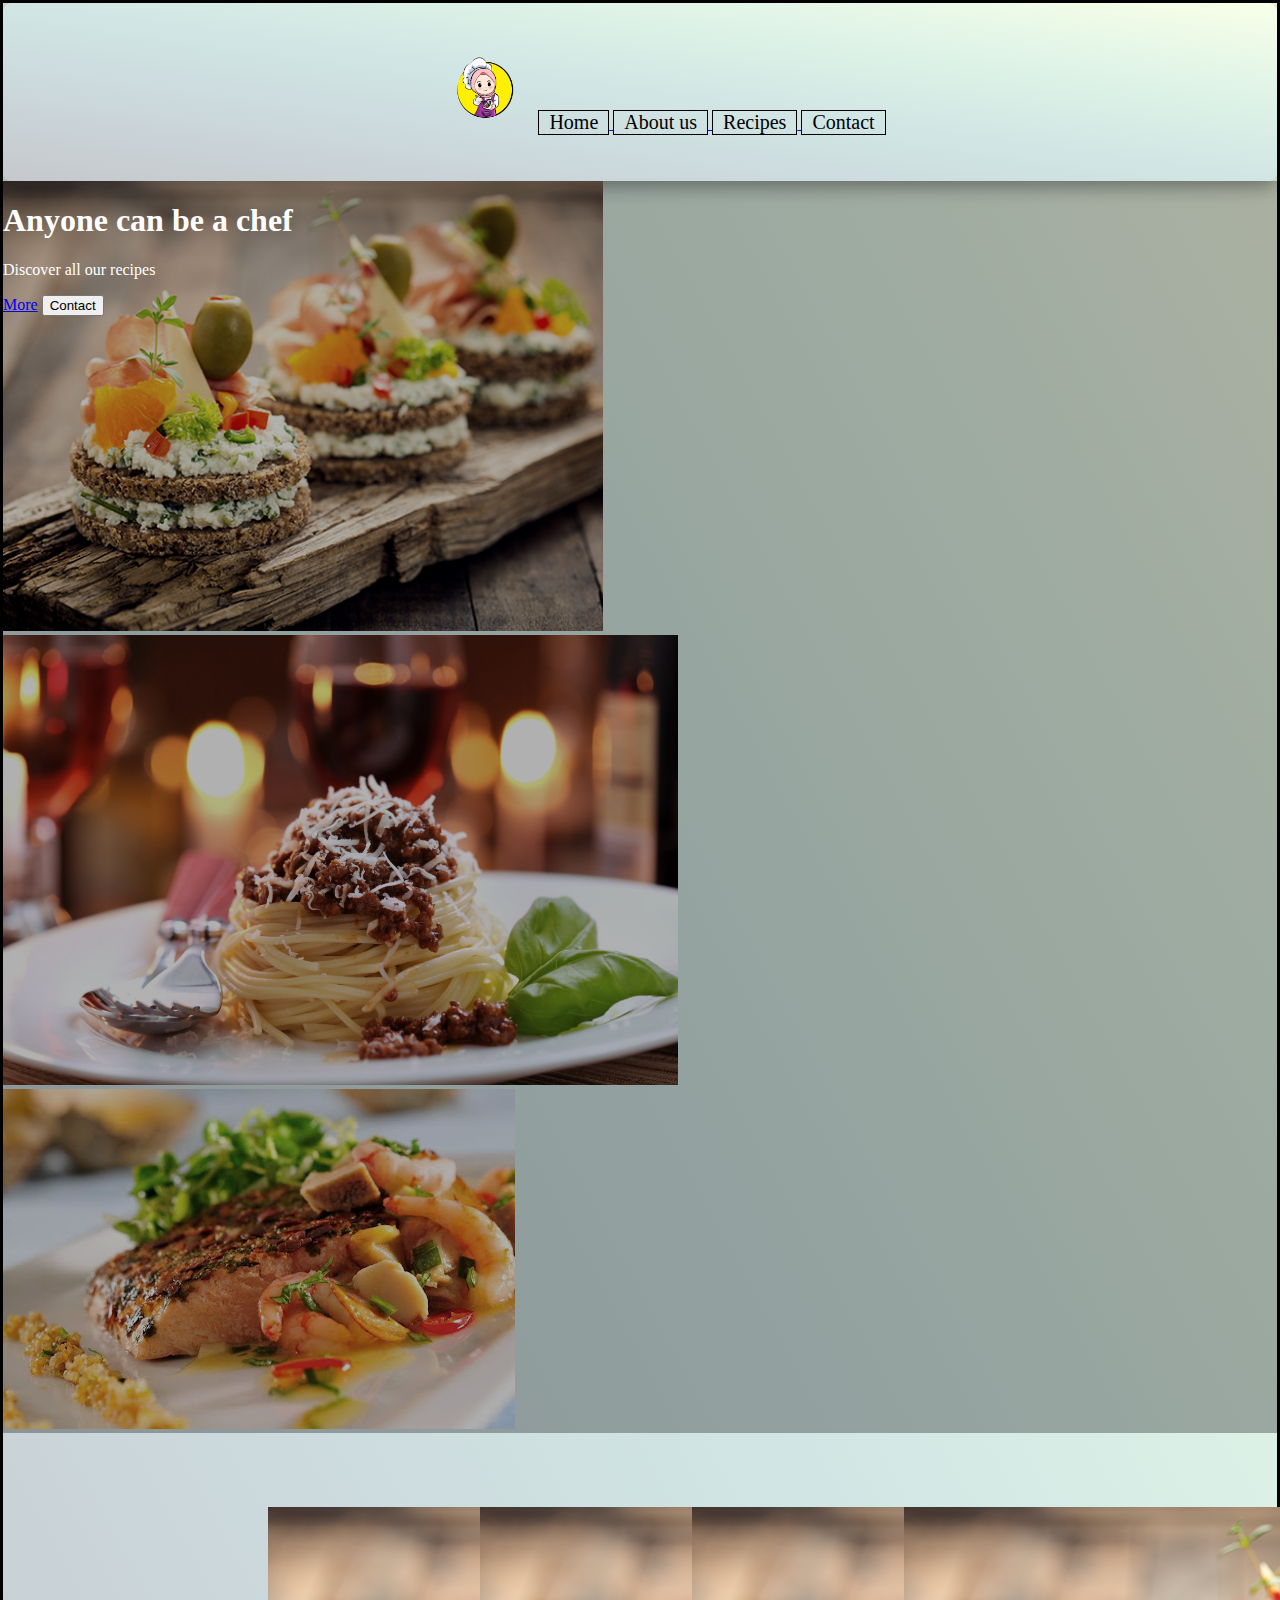
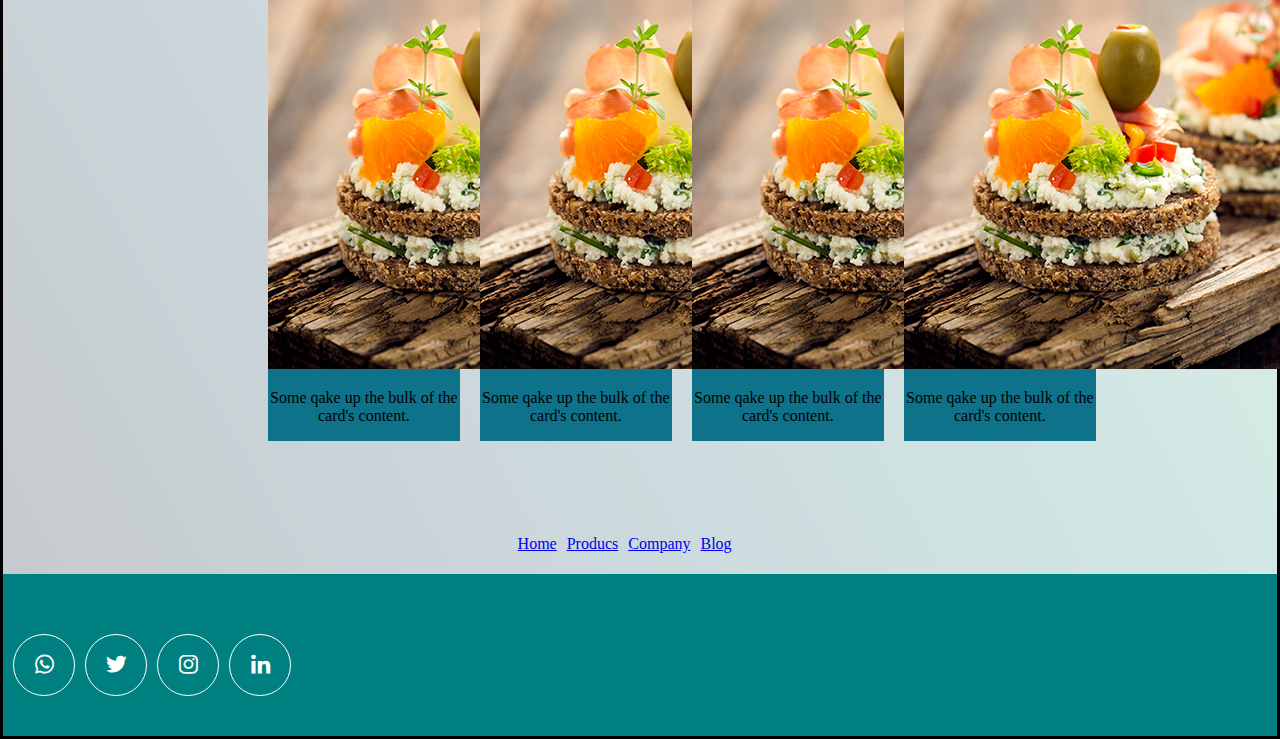
==== card.html @ 89fefa61 "edit-us-recipes-contact-add-new-style-in-footer" ====
<!DOCTYPE html>
<html lang="en">

<head>
    <meta charset="UTF-8">
    <meta http-equiv="X-UA-Compatible" content="IE=edge">
    <meta name="viewport" content="width=device-width, initial-scale=1.0">
    <link rel="stylesheet" href="./styles.css">
    <!-- Bootstrap CSS -->
    <link rel="stylesheet" href="https://stackpath.bootstrapcdn.com/bootstrap/4.1.3/css/bootstrap.min.css"
        integrity="sha384-MCw98/SFnGE8fJT3GXwEOngsV7Zt27NXFoaoApmYm81iuXoPkFOJwJ8ERdknLPMO" crossorigin="anonymous">
        <link href="https://unpkg.com/boxicons@2.1.4/css/boxicons.min.css" rel="stylesheet" />
</head>
    <title>Page-proyect-receips</title>
</head>

<body class="body-date" data-spy="scroll" data-target="#navbar" data-offset="57">
    <header>


        <div class="Navbar">
            <nav>

                <ul>
                    <li>
                        <a href="#">
                            <img class="Logo" src="./assets/Logo.png.png" alt="Logo-png">

                        </a>
                    </li>

                    <a href="index.html">
                        <li class="buttom-navbar">Home</li>
                    </a>
                    <a href="index.html">
                        <li class="buttom-navbar">About us</li>
                    </a>
                    <a href="index.html">
                        <li class="buttom-navbar">Recipes</li>
                    </a>
                    <a href="./contactanos.html">
                        <li class="buttom-navbar">Contact</li>
                    </a>
                </ul>
            </nav>
        </div>
    </header>
    <main id="main">
        <div id="carousel" class="carousel slide carousel-fade" data-ride="carousel" data-pause="false">
            <div class="carousel-inner">
                <div class="carousel-item active">
                    <img class="d-block w-100" src="./assets/image1.jpg" alt="food 1">
                </div>
                <div class="carousel-item">
                    <img class="d-block w-100" src="./assets/image2.jpeg" alt="food 2">
                </div>
                <div class="carousel-item">
                    <img class="d-block w-100" src="./assets/image3.jpg" alt="food 3">
                </div>
                <div class="overlay">
                    <div class="container">
                        <div class="row align-items-center">
                            <div class="col-md-6 offset-md-6 text-center text-md-right">
                                <h1>Anyone can be a chef </h1>
                                <p class="d-none d-md-block">
                                    Discover all our recipes
                                </p>
                                <a href="#" class="btn btn-outline-light" data-toggle="modal">More</a>
                                <button type="button" class="btn btn-platzi" data-toggle="modal"
                                    data-target="#modalCompra">Contact</button>
                            </div>
                        </div>
                    </div>
                </div>
            </div>
        </div>
    </main>



    <div class="container-cards">


        <div class="card" style="width: 12rem;">
            <img src="./assets/image1.jpg" class="card-img-top" alt="...">
            <div class="card-body">
                <p class="card-text">Some qake up the bulk of the card's content.</p>
            </div>
        </div>
        <div class="card" style="width: 12rem;">
            <img src="./assets/image1.jpg" class="card-img-top" alt="...">
            <div class="card-body">
                <p class="card-text">Some qake up the bulk of the card's content.</p>
            </div>
        </div>

        <div class="card" style="width: 12rem;">
            <img src="./assets/image1.jpg" class="card-img-top" alt="...">
            <div class="card-body">
                <p class="card-text">Some qake up the bulk of the card's content.</p>
            </div>
        </div>
        <div class="card" style="width: 12rem;">
            <img src="./assets/image1.jpg" class="card-img-top" alt="...">
            <div class="card-body">
                <p class="card-text">Some qake up the bulk of the card's content.</p>
            </div>
        </div>

    </div>

    <div class="link-navegation">
        <a href="http://">
            <p> Home</p>
        </a>
        <a href="http://">
            <p> Producs</p>
        </a>
        <a href="http://">
            <p> Company</p>
        </a>
        <a href="http://">
            <p> Blog</p>
    </div>
    

    <footer id="contacto">
        <div class="footer-content">

            <div class="social-media">
                <a href="https://play.google.com/store/apps/details?id=com.whatsapp&hl=es_AR&gl=US" class="social-media-icon">
                    <i class="bx bxl-whatsapp"></i>
                </a>
                <a href="https://twitter.com/" class="social-media-icon">
                    <i class='bx bxl-twitter'></i>
                </a>
                <a href="https://www.instagram.com/" class="social-media-icon">
                <i class="bx bxl-instagram"></i>
                </a>
                <a href="https://www.linkedin.com/" class="social-media-icon">
                    <i class='bx bxl-linkedin'></i>
                </a>
            </div>
        </div>
    </footer>


    <!-- Optional JavaScript -->
    <!-- jQuery first, then Popper.js, then Bootstrap JS -->
    <script src="https://code.jquery.com/jquery-3.3.1.slim.min.js"
        integrity="sha384-q8i/X+965DzO0rT7abK41JStQIAqVgRVzpbzo5smXKp4YfRvH+8abtTE1Pi6jizo" crossorigin="anonymous">
    </script>
    <script src="https://cdnjs.cloudflare.com/ajax/libs/popper.js/1.14.3/umd/popper.min.js"
        integrity="sha384-ZMP7rVo3mIykV+2+9J3UJ46jBk0WLaUAdn689aCwoqbBJiSnjAK/l8WvCWPIPm49" crossorigin="anonymous">
    </script>
    <script src="https://stackpath.bootstrapcdn.com/bootstrap/4.1.3/js/bootstrap.min.js"
        integrity="sha384-ChfqqxuZUCnJSK3+MXmPNIyE6ZbWh2IMqE241rYiqJxyMiZ6OW/JmZQ5stwEULTy" crossorigin="anonymous">
    </script>
    <script src="index.js"></script>
</body>

</html>
---- styles.css ----
body{
  margin: auto;
  background-image: linear-gradient(to right top, #c5c8cc, #cbd7db, #d1e6e4, #e0f4e7, #f8ffe8);
  border: solid;
}

nav {
  
  background-image: linear-gradient(to right top, #c5c8cc, #cbd7db, #d1e6e4, #e0f4e7, #f8ffe8);
    border-radius: 9px;
    padding: 30px;
    box-shadow: 0 5px 20px rgba(0, 0, 0, 0.4);
    text-align: center;
    display: block;
  }

  nav ul li {
    display: inline-block;
    list-style: none;
    font-size: 20px;
    padding: 0 10px;
    margin:  0px;
    cursor: pointer;
    position: relative;
    text-decoration: none;
    color:black;
    
  }
a :hover {
    background-color: #B39DDB;
    color: #ffffff;
 
    
}

  
  #main .carousel-inner img {
    max-height: 50vh;
    object-fit: cover;
    filter: grayscale(20%);
  }
  
  #carousel {
    position: relative;
  }
  
  #carousel .overlay {
    position: absolute;
    top: 0;
    bottom: 0;
    left: 0;
    right: 0;
    background-color: rgba(0, 0, 0, 0.3);
    color: white;
  }
  
  
  #carousel .overlay .container,
  #carousel .overlay .row {
    height: 100%;
  }
  
#place-time {
    background-color: #3c9d9b;
    color: white;
    margin: 0%;
  
  }
  
 #place-time img {
    max-width: 100%;
    
  }
.Logo{
    width: 80px;
    height: auto;
  }




.buttom-navbar{
    border: 1px solid black;
}

.Title-form{
text-align:center;
color:black;
font-size:2rem;
margin:0px;
padding: 10px;
 }

.form{
flex-direction: column;
width: 100%;
justify-content: center;
display: flex;
align-items: center;
justify-content: center;
margin:40px;


 }
.form-input{
width: 450px;
text-align: center;
margin: 3px;
}
.container-sm{
text-align: center;
margin: 3px;
display: flex;
flex-direction: column;
align-items: center;
}

.button-send{
 background-color:#0b2d2d;
 border:0px;
 border-radius:4px;color:#ffffff;
 display:inline-block;
 font-family:sans-serif;
 font-size:13px;
 font-weight:bold;
 line-height:40px;
 text-align:center;
 text-decoration:none;
 width:200px;
 margin-top: 20px;
 margin-bottom: 30px;
}
.form-control{
margin: 5%;
}

.container-cards{
 align-items:center;
 display: flex;
 margin: 5% 20% ;

}

.card{
  display: block;
  text-align: center;
  margin: 10px;

  background-color: #0e728b;
}

div.link-navegation{
  display: flex;
  align-items: center;
  margin-left: 40%;
}
/* CARD NOSOTROS */

.link-navegation a{
  margin: 5px;
  text-decoration: underline;
}


/*footer*/

.footer {
    background: hsl(172, 66%, 37%);
    padding-bottom: 0.1px;
}

.footer-content {
    display: flex;
    align-items: center;
    flex-wrap: wrap;
    padding-top: 60px;
    padding-bottom: 40px;
}


.social-media {
    width: 50%;
    display: flex;
    justify-content: flex-start;
}

.social-media-icon {
    display: inline-block;
    margin-left: 10px;
    width: 60px;
    height: 60px;
    border: 1px solid white;
    border-radius: 50%;
    text-align: center;
    color: white
}

.social-media-icon:hover {
    background-color: #fff;
}

.social-media-icon i {
    font-size:25px;
    line-height: 60px;
}

.line {
    width: 90%;
    max-width: 1200px;
    margin: 40px auto;
    height: 3px;
    background-color: white;
    margin-bottom: 60px;


}
#contacto{
  background-color: teal;
}
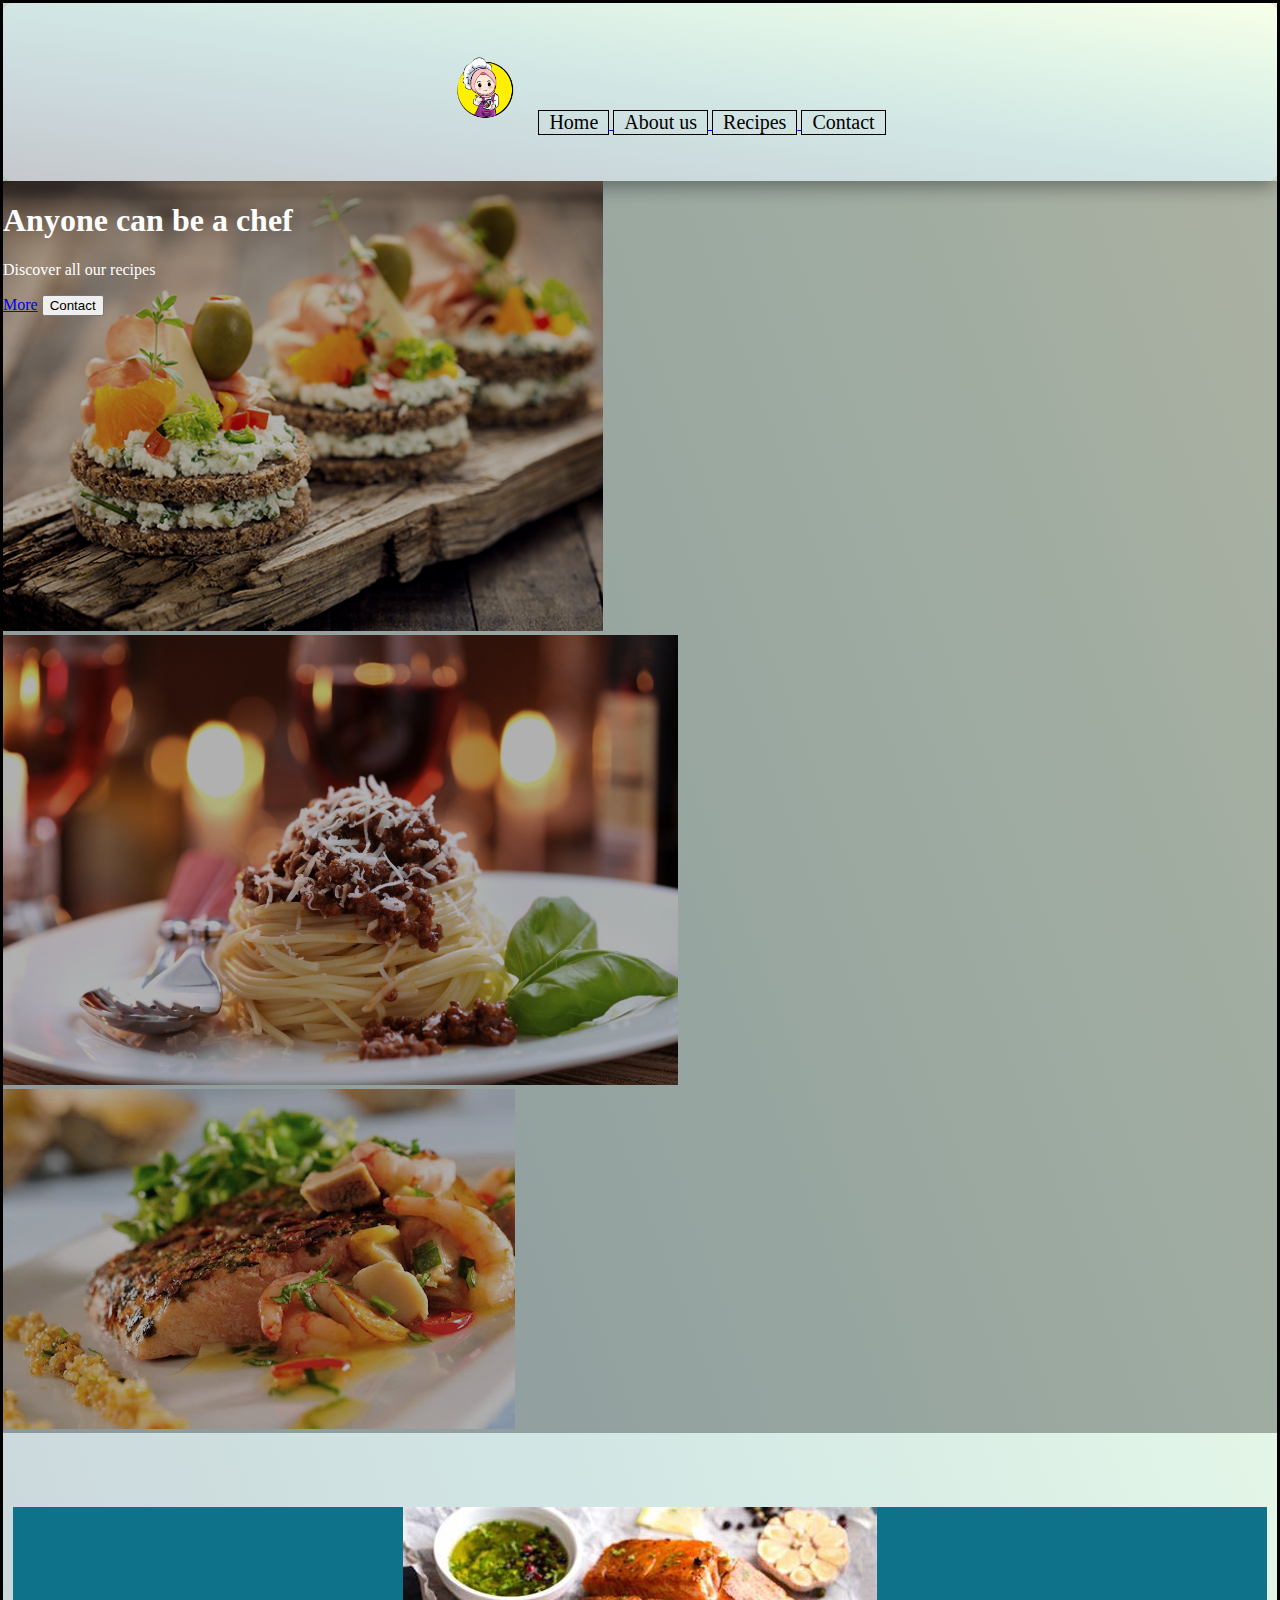
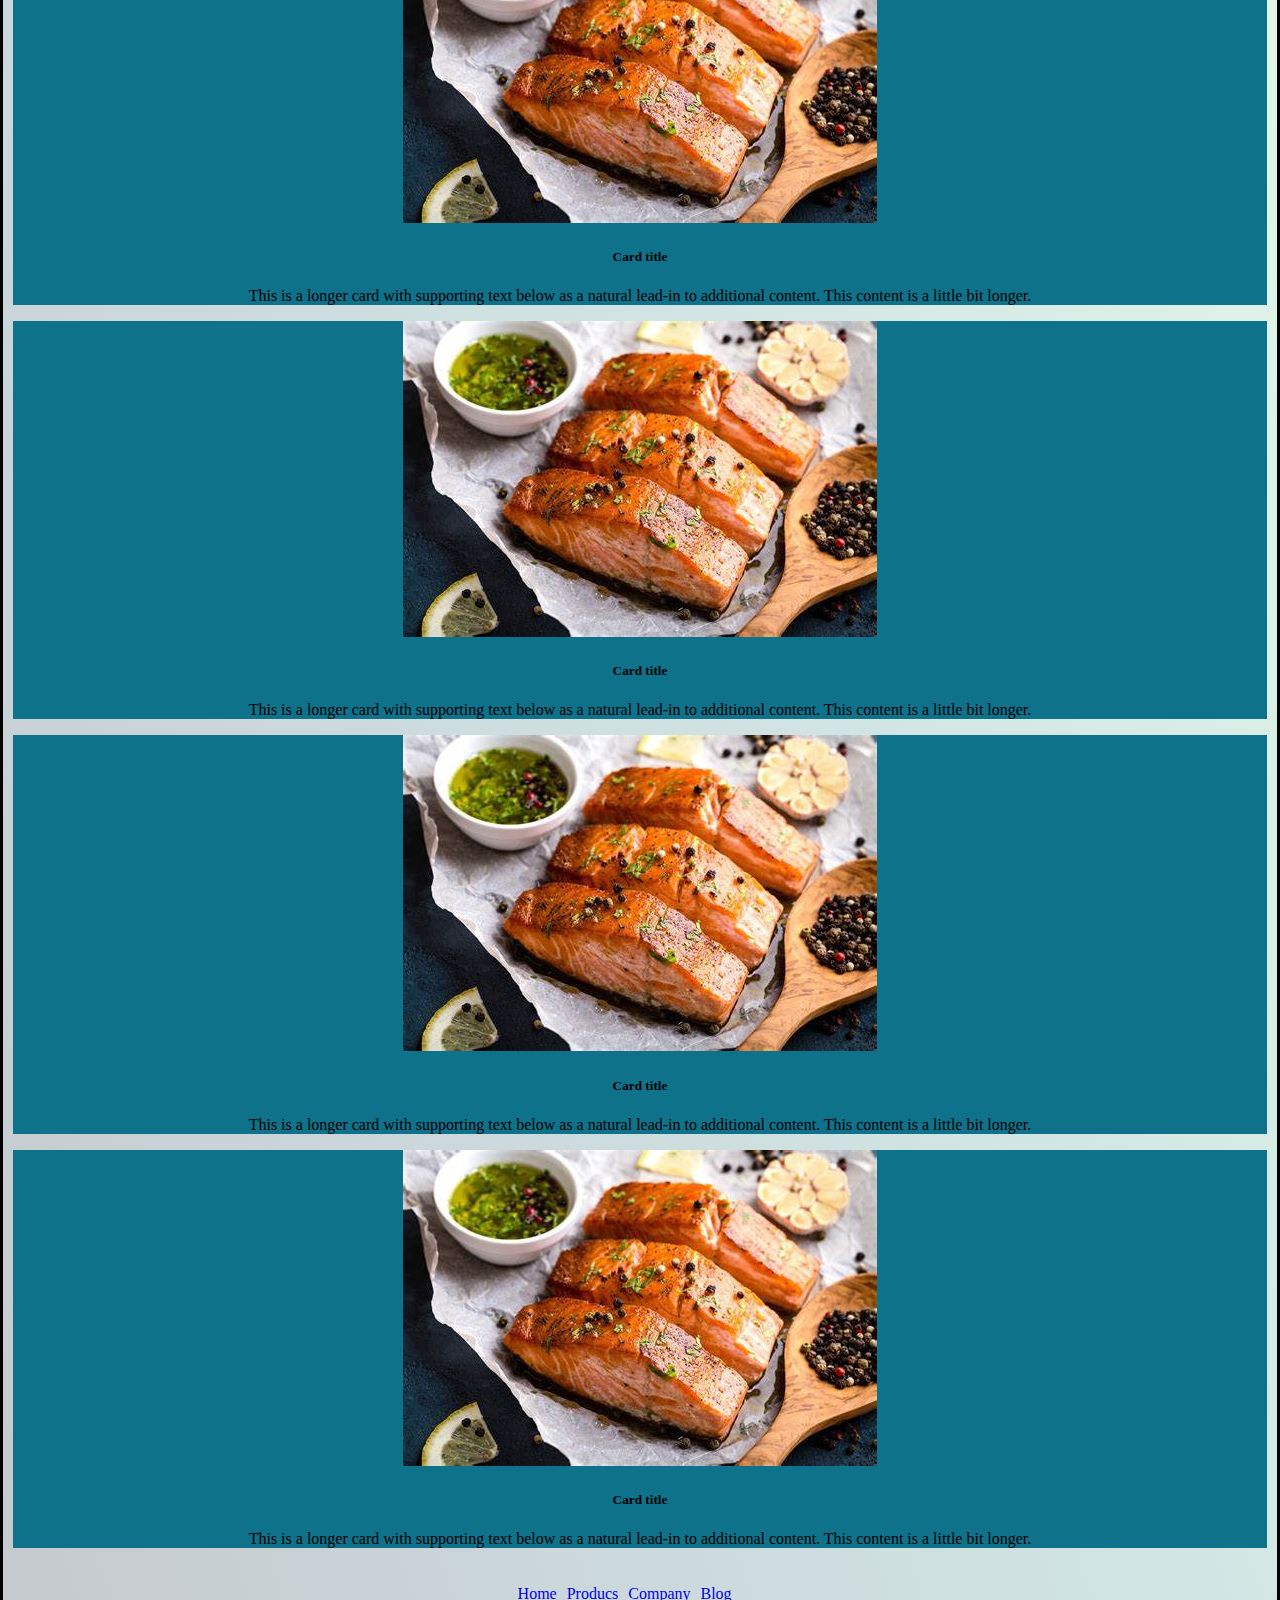
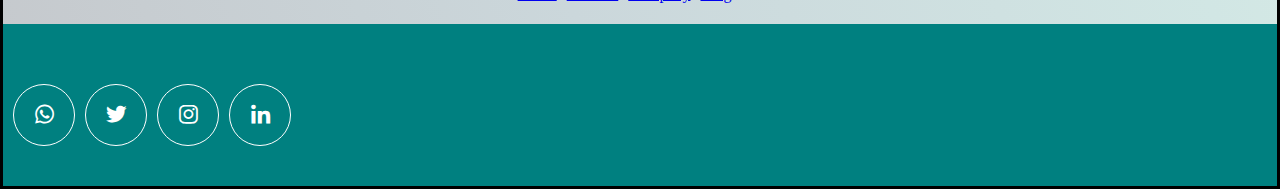
==== commit 68c4dd59: "mod-cards-responsive" ====
--- a/card.html
+++ b/card.html
@@ -78,37 +78,48 @@
 
 
 
-    <div class="container-cards">
-
-
-        <div class="card" style="width: 12rem;">
-            <img src="./assets/image1.jpg" class="card-img-top" alt="...">
-            <div class="card-body">
-                <p class="card-text">Some qake up the bulk of the card's content.</p>
+    <div style="padding-top:5%;" class="container">
+        <div class="row row-cols-1 row-cols-md-3 g-4">
+          <div class="col">
+            <div class="card">
+              <img src="./assets/OIP.jpg" class="card-img-top" alt="...">
+              <div class="card-body">
+                <h5 class="card-title">Card title
+                </h5>
+                <p class="card-text">This is a longer card with supporting text below as a natural lead-in to additional content. This content is a little bit longer. </p>
+              </div>
             </div>
-        </div>
-        <div class="card" style="width: 12rem;">
-            <img src="./assets/image1.jpg" class="card-img-top" alt="...">
-            <div class="card-body">
-                <p class="card-text">Some qake up the bulk of the card's content.</p>
+          </div>
+          <div class="col">
+            <div class="card">
+              <img src="./assets/OIP.jpg" class="card-img-top" alt="...">
+              <div class="card-body">
+                <h5 class="card-title">Card title</h5>
+                <p class="card-text">This is a longer card with supporting text below as a natural lead-in to additional content. This content is a little bit longer.</p>
+              </div>
             </div>
-        </div>
-
-        <div class="card" style="width: 12rem;">
-            <img src="./assets/image1.jpg" class="card-img-top" alt="...">
-            <div class="card-body">
-                <p class="card-text">Some qake up the bulk of the card's content.</p>
+          </div>
+          <div class="col">
+            <div class="card">
+              <img src="./assets/OIP.jpg" class="card-img-top" alt="...">
+              <div class="card-body">
+                <h5 class="card-title">Card title</h5>
+                <p class="card-text">This is a longer card with supporting text below as a natural lead-in to additional content. This content is a little bit longer.</p>
+              </div>
             </div>
-        </div>
-        <div class="card" style="width: 12rem;">
-            <img src="./assets/image1.jpg" class="card-img-top" alt="...">
-            <div class="card-body">
-                <p class="card-text">Some qake up the bulk of the card's content.</p>
+          </div>
+          <div class="col">
+            <div class="card">
+              <img src="./assets/OIP.jpg" class="card-img-top" alt="...">
+              <div class="card-body">
+                <h5 class="card-title">Card title</h5>
+                <p class="card-text">This is a longer card with supporting text below as a natural lead-in to additional content. This content is a little bit longer.</p>
+              </div>
             </div>
-        </div>
-
-    </div>
-
+          </div>
+         
+          </div>
+          </div>
     <div class="link-navegation">
         <a href="http://">
             <p> Home</p>
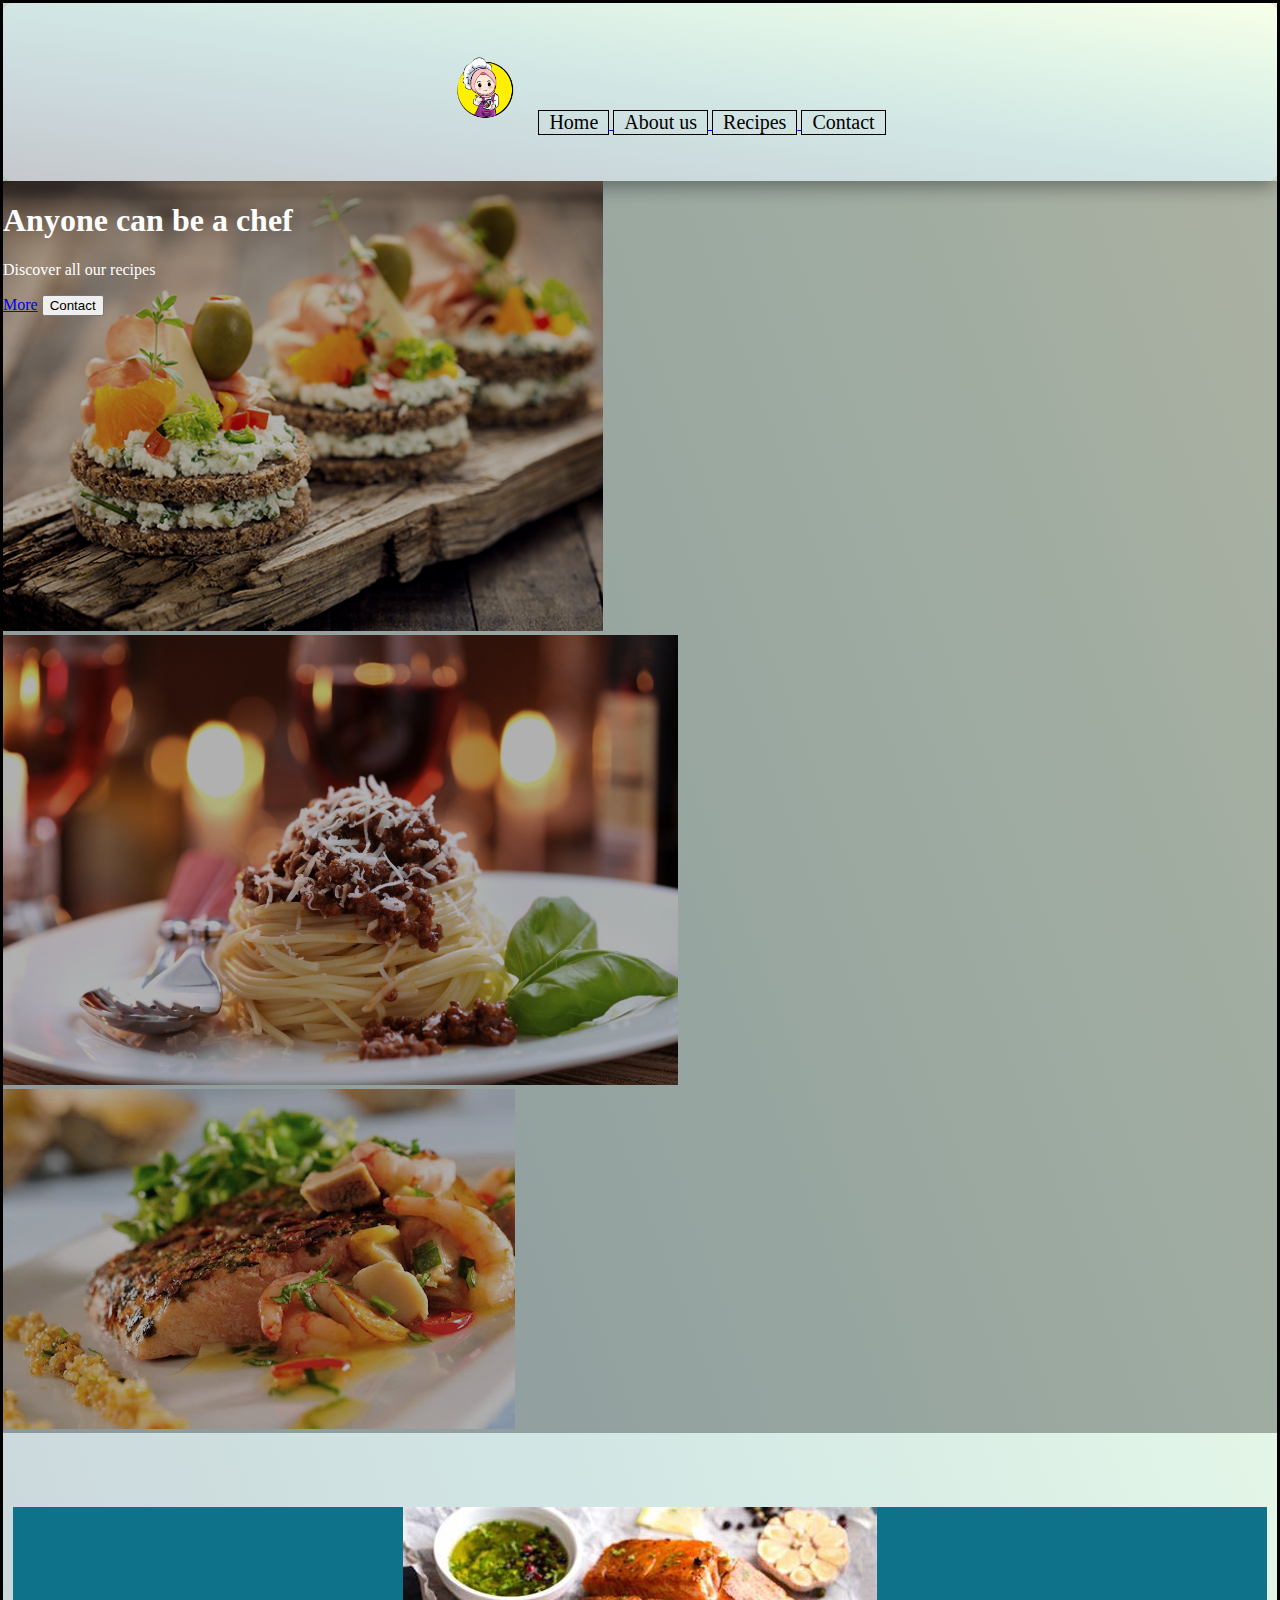
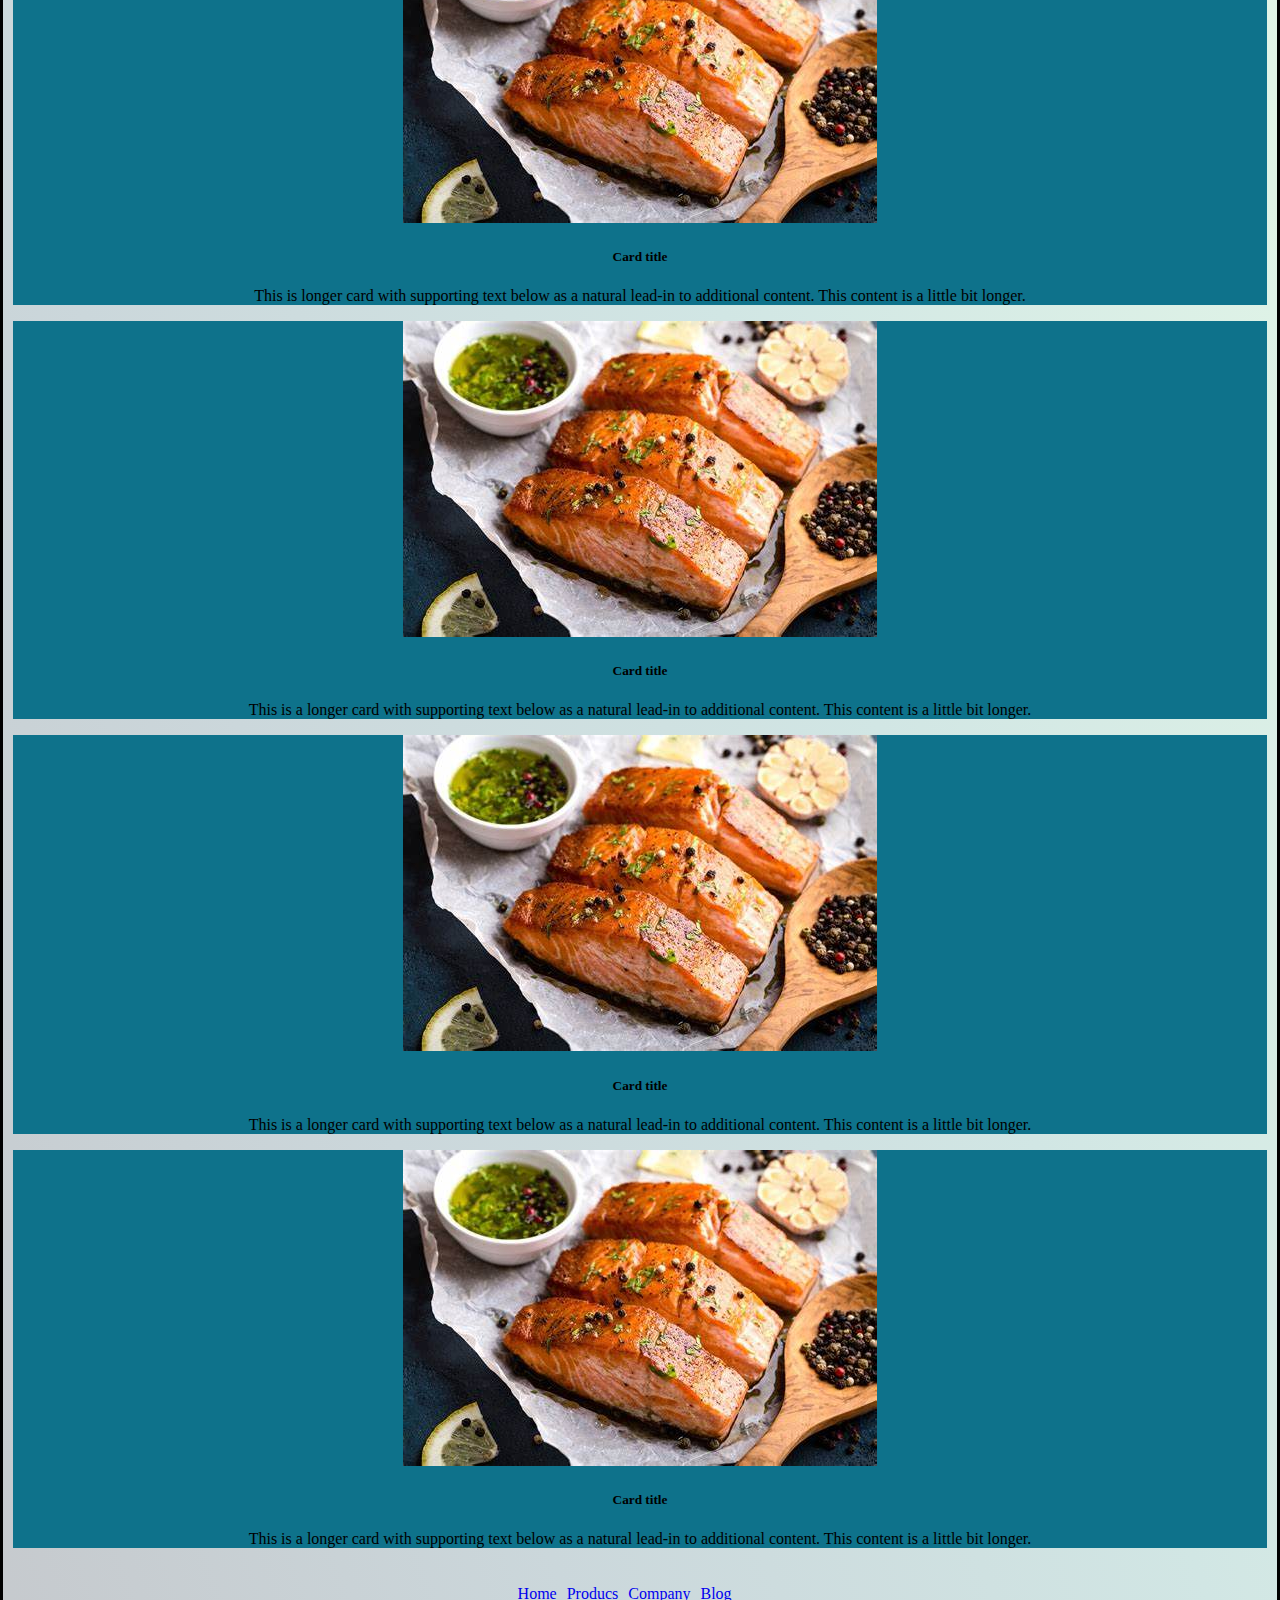
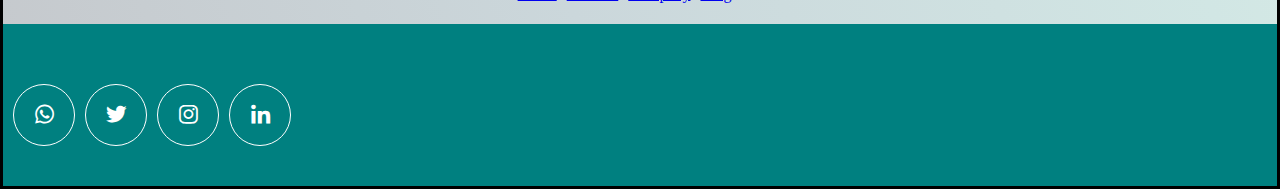
==== commit ac3eb87e: "edit-cardOne" ====
--- a/card.html
+++ b/card.html
@@ -86,7 +86,7 @@
               <div class="card-body">
                 <h5 class="card-title">Card title
                 </h5>
-                <p class="card-text">This is a longer card with supporting text below as a natural lead-in to additional content. This content is a little bit longer. </p>
+                <p class="card-text">This is  longer card with supporting text below as a natural lead-in to additional content. This content is a little bit longer. </p>
               </div>
             </div>
           </div>
